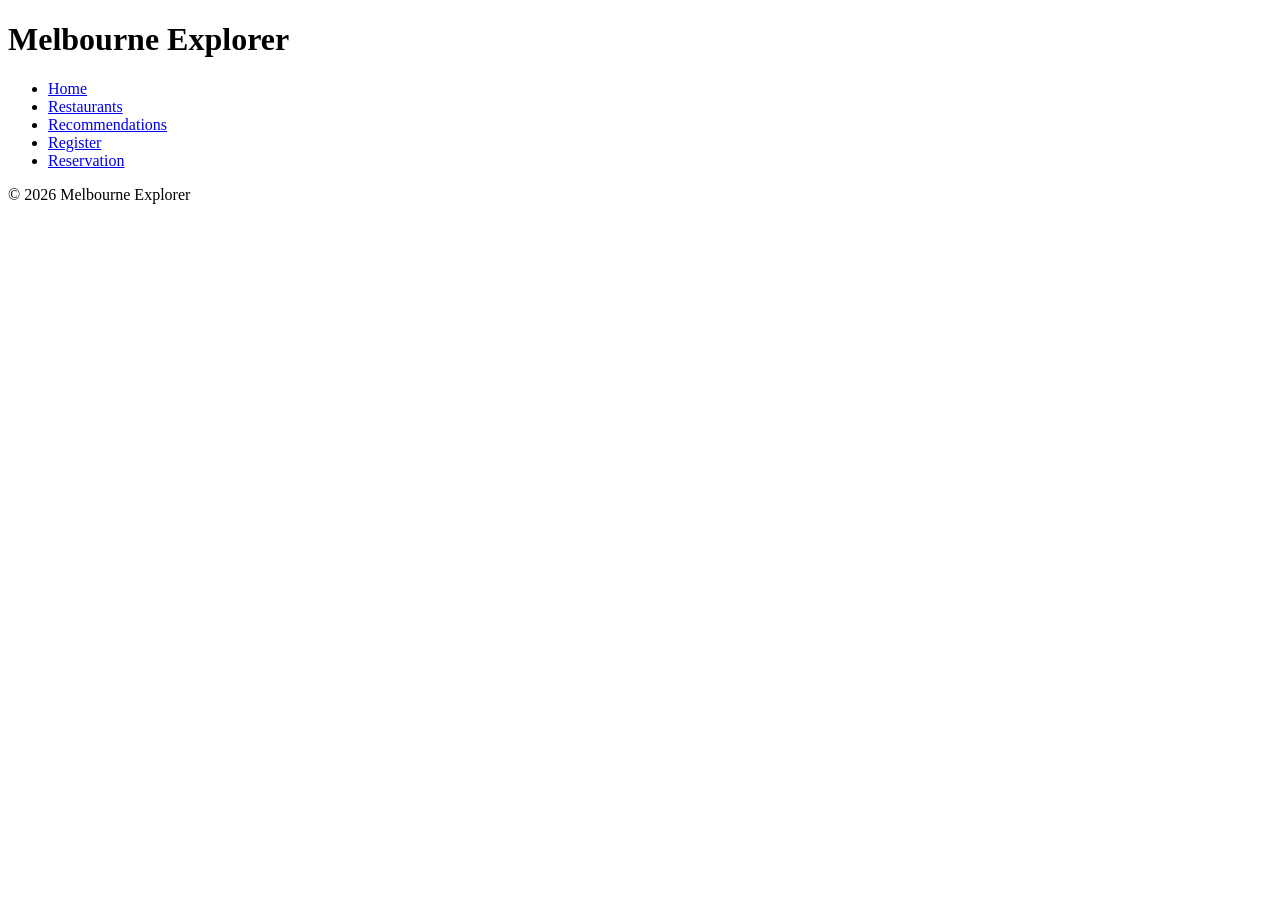
==== assignment2/recommend.html @ 4d09c3c9 "Added recommendations and starting code" ====
<!DOCTYPE html>
<html lang="en">
<head>
	<meta charset="utf-8" />	
	<meta name="viewport" content="width=device-width, initial-scale=1.0">
    
	<link rel="stylesheet" href="css/style.css">
	<script src="js/script.js"></script>

	<title>Melbourne Explorer</title>
</head>

<body>
    <header>
        <h1>Melbourne Explorer</h1>

        <nav>
            <ul>
                <li><a href="index.html" class="nav-home">Home</a></li>
                <li><a href="restaurants.html" class="nav-restaurants">Restaurants</a></li>
                <li><a href="recommend.html" class="nav-recommend">Recommendations</a></li>
                <li><a href="register.html" class="nav-register">Register</a></li>
                <li><a href="reservation.html" class="nav-reservation">Reservation</a></li>
            </ul>
        </nav>
    </header>

    <main>

    </main>

    <footer>
        <p>&copy; 2026 Melbourne Explorer</p>
    </footer>
</body>
</html>
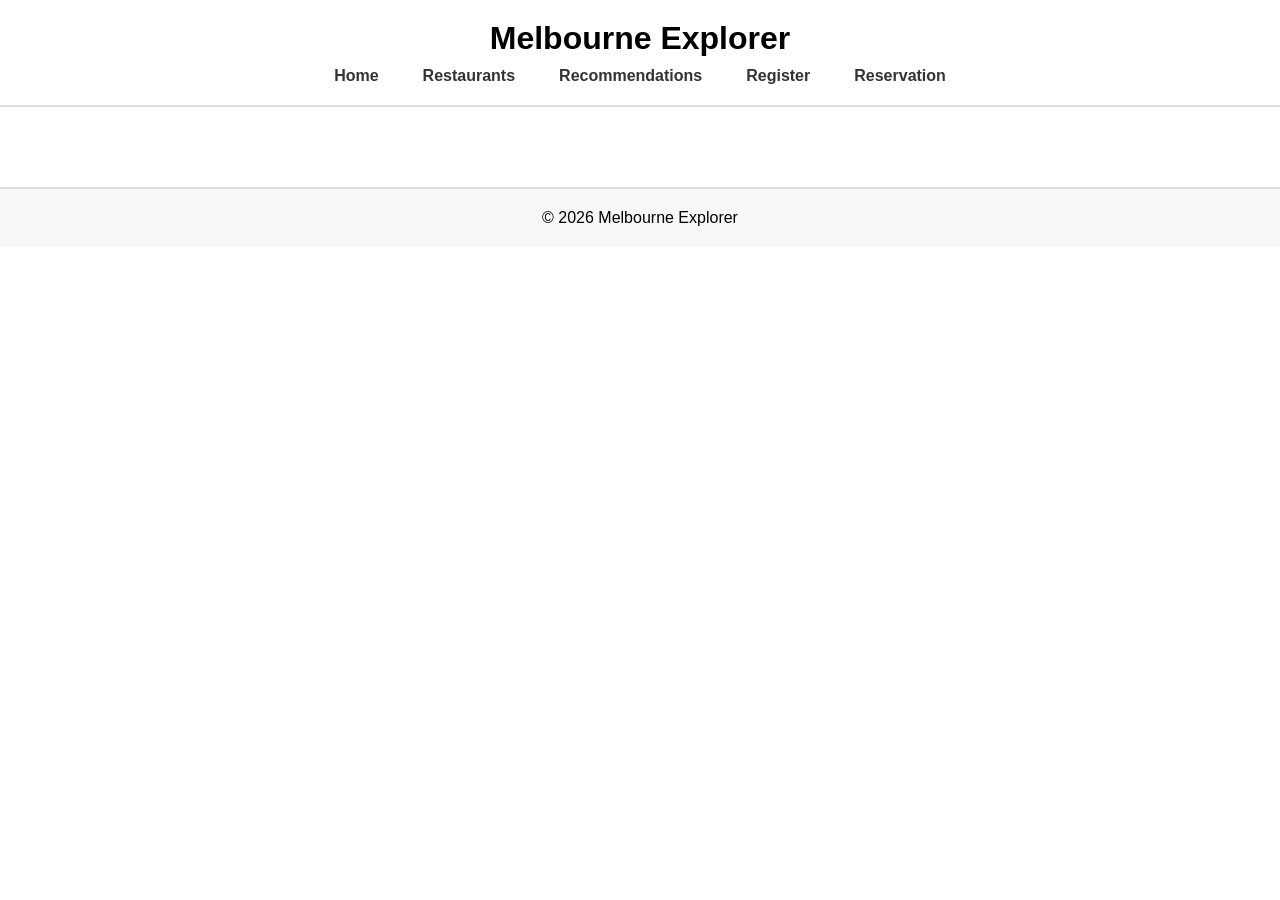
==== commit 2490661c: "Added registration code, javascript and css" ====
--- a/assignment2/recommend.html
+++ b/assignment2/recommend.html
@@ -7,7 +7,7 @@
 	<link rel="stylesheet" href="css/style.css">
 	<script src="js/script.js"></script>
 
-	<title>Melbourne Explorer</title>
+	<title>Recommend - Melbourne Explorer</title>
 </head>
 
 <body>
@@ -16,11 +16,11 @@
 
         <nav>
             <ul>
-                <li><a href="index.html" class="nav-home">Home</a></li>
-                <li><a href="restaurants.html" class="nav-restaurants">Restaurants</a></li>
-                <li><a href="recommend.html" class="nav-recommend">Recommendations</a></li>
-                <li><a href="register.html" class="nav-register">Register</a></li>
-                <li><a href="reservation.html" class="nav-reservation">Reservation</a></li>
+                <li><a href="index.html" id="nav-home">Home</a></li>
+                <li><a href="restuarants.html" id="nav-restaurants">Restaurants</a></li>
+                <li><a href="recommend.html" id="nav-recommend">Recommendations</a></li>
+                <li><a href="register.html" id="nav-register">Register</a></li>
+                <li><a href="reservation.html" id="nav-reservation">Reservation</a></li>
             </ul>
         </nav>
     </header>
--- a/assignment2/css/style.css
+++ b/assignment2/css/style.css
@@ -0,0 +1,57 @@
+
+* {
+    margin: 0;
+    padding: 0;
+    box-sizing: border-box;
+    font-family: Arial, sans-serif;
+}
+
+
+header {
+    background: #ffffff;
+    padding: 20px;
+    border-bottom: 2px solid #ddd;
+    text-align: center;
+}
+
+header h1 {
+    margin-bottom: 10px;
+}
+
+
+nav ul {
+    list-style: none;
+    display: flex;
+    justify-content: center;
+    gap: 20px;
+}
+
+nav a {
+    text-decoration: none;
+    color: #333;
+    font-weight: bold;
+    padding: 8px 12px;
+    border-radius: 5px;
+}
+
+nav a:hover {
+    background: #f0f0f0;
+}
+
+
+main {
+    padding: 20px;
+    max-width: 900px;
+    margin: auto;
+}
+
+
+footer {
+    margin-top: 40px;
+    padding: 20px;
+    background: #f7f7f7;
+    text-align: center;
+    border-top: 2px solid #ddd;
+}
+
+
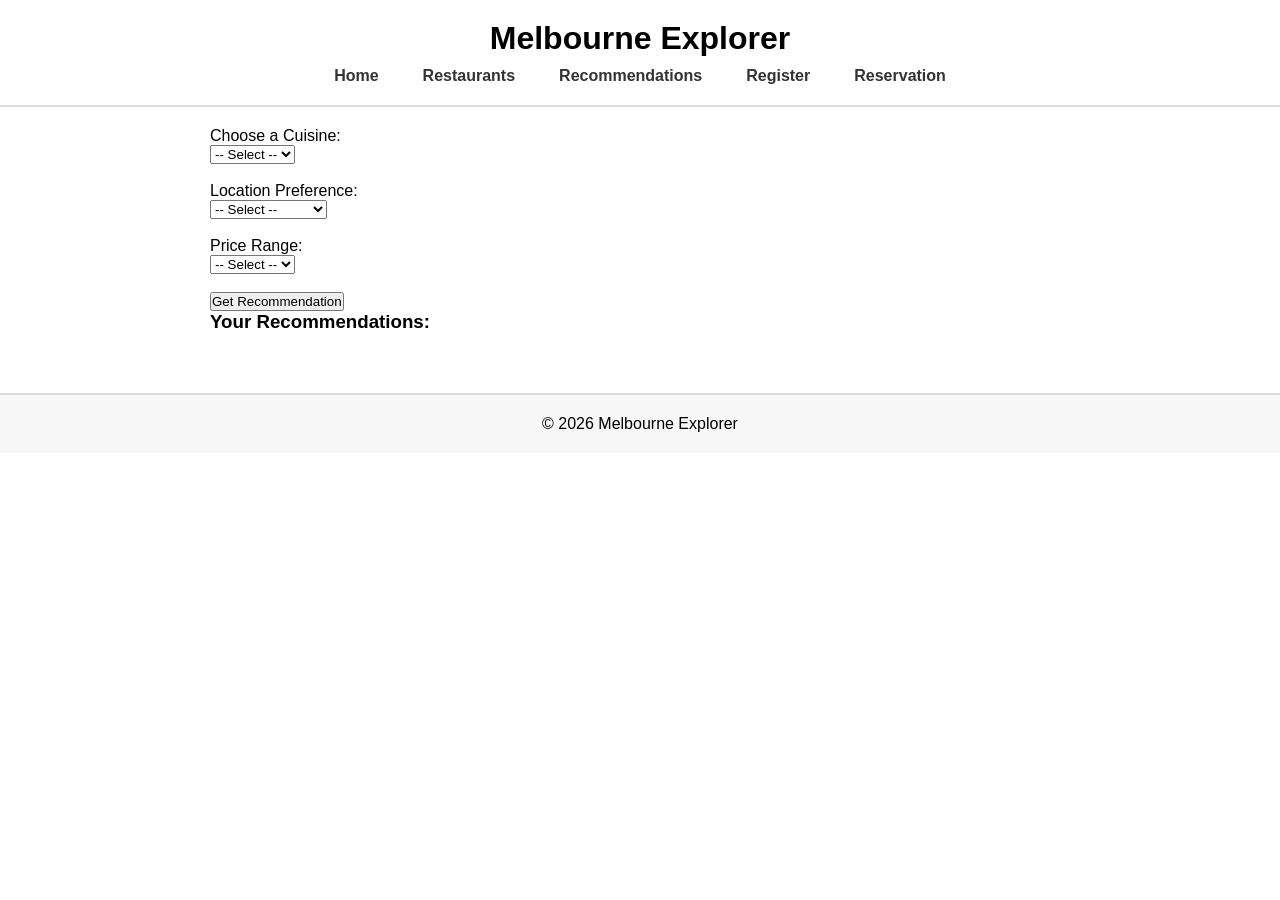
==== commit a99e8122: "Completed code for recommendation" ====
--- a/assignment2/recommend.html
+++ b/assignment2/recommend.html
@@ -26,6 +26,38 @@
     </header>
 
     <main>
+        <form id="reccform">
+            <label for="cuisine">Choose a Cuisine:</label><br>
+            <select id="cuisine">
+            <option value="">-- Select --</option>
+            <option value="thai">Thai</option>
+            <option value="asian">Asian</option>
+            <option value="burgers">Burgers</option>
+            <option value="italian">Italian</option>
+        </select>
+        <br><br>
+
+        <label for="area">Location Preference:</label><br>
+        <select id="area">
+            <option value="">-- Select --</option>
+            <option value="melbournecbd">Melbourne CBD</option>
+            <option value="richmond">Richmond</option>
+            <option value="none">No preference</option>
+        </select><br><br>
+        
+        <label for="price">Price Range:</label><br>
+        <select id="price">
+            <option value="">-- Select --</option>
+            <option value="low">Low</option>
+            <option value="medium">Medium</option>
+            <option value="high">High</option>
+        </select><br><br>
+
+        <input type="button" value="Get Recommendation" onclick="recommend()">
+        </form>
+
+        <h3> Your Recommendations:</h3>
+        <p id="result"></p>
 
     </main>
 
@@ -33,4 +65,5 @@
         <p>&copy; 2026 Melbourne Explorer</p>
     </footer>
 </body>
-</html>+</html>
+
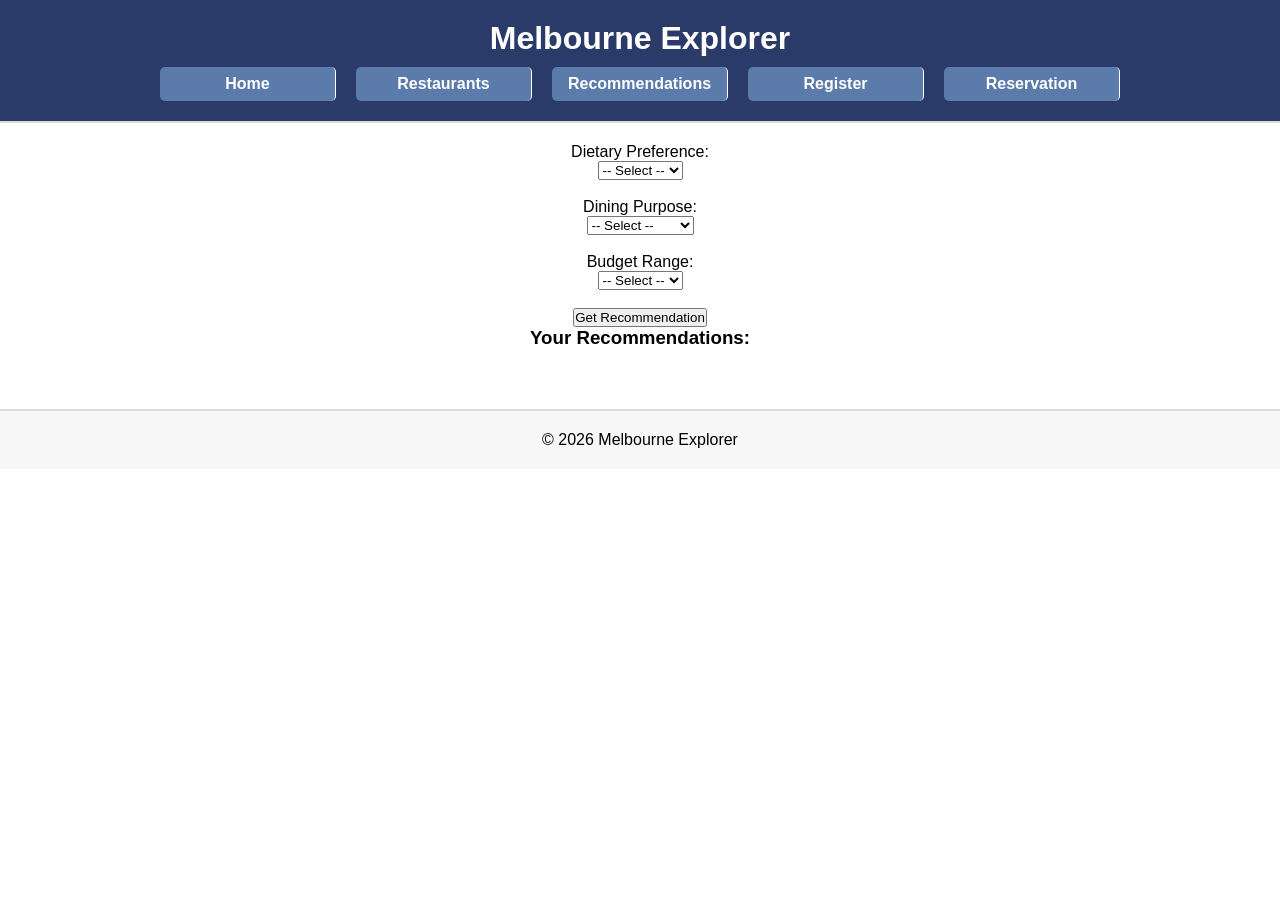
==== commit 63fd2ba4: "Updated Recommendations code" ====
--- a/assignment2/recommend.html
+++ b/assignment2/recommend.html
@@ -27,25 +27,24 @@
 
     <main>
         <form id="reccform">
-            <label for="cuisine">Choose a Cuisine:</label><br>
-            <select id="cuisine">
+            <label for="diet">Dietary Preference:</label><br>
+            <select id="diet">
             <option value="">-- Select --</option>
-            <option value="thai">Thai</option>
-            <option value="asian">Asian</option>
-            <option value="burgers">Burgers</option>
-            <option value="italian">Italian</option>
+            <option value="vegan">Vegan</option>
+            <option value="halal">Halal</option>
+            <option value="burgers">None</option>
         </select>
         <br><br>
 
-        <label for="area">Location Preference:</label><br>
-        <select id="area">
+        <label for="purpose">Dining Purpose:</label><br>
+        <select id="purpose">
             <option value="">-- Select --</option>
-            <option value="melbournecbd">Melbourne CBD</option>
-            <option value="richmond">Richmond</option>
+            <option value="family">Family Outing</option>
+            <option value="date">Date</option>
             <option value="none">No preference</option>
         </select><br><br>
         
-        <label for="price">Price Range:</label><br>
+        <label for="price">Budget Range:</label><br>
         <select id="price">
             <option value="">-- Select --</option>
             <option value="low">Low</option>
@@ -57,7 +56,7 @@
         </form>
 
         <h3> Your Recommendations:</h3>
-        <p id="result"></p>
+        <p id="resultrec"></p>
 
     </main>
 
--- a/assignment2/css/style.css
+++ b/assignment2/css/style.css
@@ -8,10 +8,11 @@
 
 
 header {
-    background: #ffffff;
+    background: #2a3a69;
     padding: 20px;
     border-bottom: 2px solid #ddd;
     text-align: center;
+    color: white;
 }
 
 header h1 {
@@ -28,14 +29,15 @@
 
 nav a {
     text-decoration: none;
-    color: #333;
+    color: white;
+    background-color: #5b7bab;
     font-weight: bold;
     padding: 8px 12px;
     border-radius: 5px;
 }
 
 nav a:hover {
-    background: #f0f0f0;
+    background: #666;
 }
 
 
@@ -43,6 +45,7 @@
     padding: 20px;
     max-width: 900px;
     margin: auto;
+    text-align: center;
 }
 
 
@@ -54,4 +57,27 @@
     border-top: 2px solid #ddd;
 }
 
+a {
+    display: block;
+    width: 11em;
+    text-decoration: none;
+    color: white;
+    background-color: grey;
+    border-right: 1px solid white;
+    text-align: center;
+    padding: 0.2em 0;
+}
 
+.restaurant{
+    background: white;
+    padding: 15px;
+    text-align: center;
+}
+
+.restaurant img {
+    width: 100%;
+    border-radius: 6px;
+    margin-bottom: 10px;
+}
+
+
